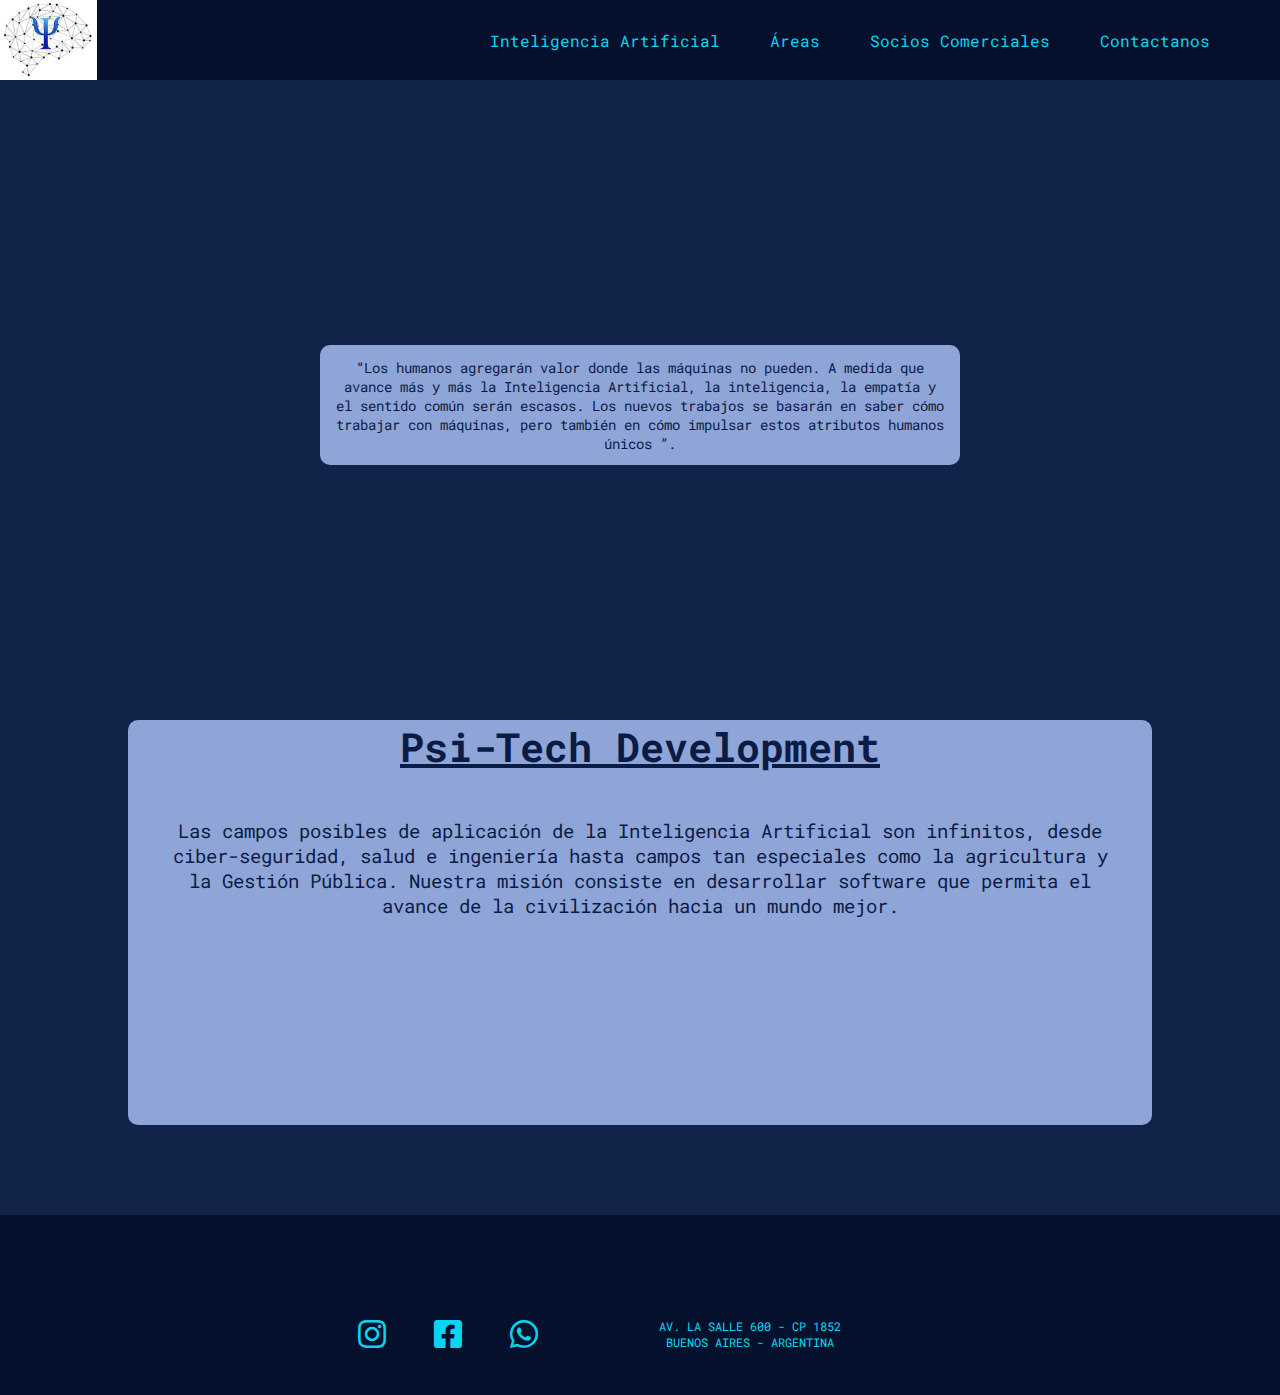
==== index.html @ 90a39880 "html one only" ====
<!DOCTYPE html>
<html lang="en">
<head>
    <meta charset="UTF-8">
    <meta http-equiv="X-UA-Compatible" content="IE=edge">
    <meta name="viewport" content="width=device-width, initial-scale=1.0">
    <link rel="stylesheet" href="CSS/Style.css">
    <link rel="preconnect" href="https://fonts.gstatic.com">
    <link href="https://fonts.googleapis.com/css2?family=Roboto+Mono&display=swap" rel="stylesheet">
    <link rel="stylesheet" href="CSS/all.min.css">
    <title>Psi-Tech</title>
</head>
<body>

    <header>
        <img src="Images/Logo.jpg" class="imgLogo">

        <nav class="menuNav">
            <ul>
                <!--<li><a href="Index.html"> <i class="fas fa-home"></i> </a></li>-->
                <li><a href="Inteligencia Artificial.html"> Inteligencia Artificial </a></li>
                <li><a href="Áreas.html"> Áreas </a></li>
                <li><a href="Socios Comerciales.html"> Socios Comerciales </a></li>
                <li><a href="Contactanos.html"> Contactanos </a></li>
            </ul>
        </nav>        
    </header>

    <section>
    <div class="banner"> 
        <p class="bannerP"> “Los humanos agregarán valor donde las máquinas no pueden. A medida que avance más y más la Inteligencia Artificial,
            la inteligencia, la empatía y el sentido común serán escasos. Los nuevos trabajos se basarán en saber cómo trabajar
            con máquinas, pero también en cómo impulsar estos atributos humanos únicos ”. </p>
    </div>
    </section>

    <article>
    <div class="empresa"> 
        <h2> Psi-Tech Development</h2>
        <p> Las campos posibles de aplicación de la Inteligencia Artificial son infinitos, desde ciber-seguridad,
            salud e ingeniería hasta campos tan especiales como la agricultura y la Gestión Pública. Nuestra misión
            consiste en desarrollar software que permita el avance de la civilización hacia un mundo mejor.</p>
    </div>    
    </article>

    <footer class="indexFooter">
        
        <div class="socialNetwork">
            <a href="" class="sNLink"> <i class="fab fa-instagram"> </i> </a>
            <a href="" class="sNLink"> <i class="fab fa-2x fa-facebook-square"> </i> </a>
            <a href="https://wa.me/5491140287143?text=%C2%A1Hola!%20Quiero%20hablar%20con%20un%20representante%20de%20Psi-Tec" class="sNLink"> <i class="fab fa-whatsapp"> </i> </a>
        </div>

        <div class="adress">
            <p> Av. La Salle 600 - CP 1852</p>
            <p> Buenos Aires - Argentina </p>
            <!--<p> <a href="https://goo.gl/maps/gT3y2zs9K83ccVrD9"><i class="fas fa-map-marker-alt"></i></a></p>-->
        </div>

    </footer>
</body>
</html>
---- CSS/Style.css ----
*{
margin:0;
padding: 0;
box-sizing: border-box;
font-family: 'Roboto Mono', monospace;
color: #09d5f0;
}

body{ 
    background-color: #122349;							
}

header{
    background-color: #04102c;
    position: fixed;
    top: 0;
    left: 0;
    width: 100%;
    height: 80px;
    z-index: 100;
    display: flex;
    justify-content: flex-end;
    align-items: center;
    transition: 0.5s;
}

.imgLogo {
    height: 80px;
    position: absolute;
    left: 0;  
}

.menuNav {
    margin-right: 50px;
    }

.menuNav li{
    list-style: none;
    display: inline-block;
}


.menuNav li a {
    text-decoration: none;
    transition: 1s;
    padding: 30px 20px;
}

.menuNav li a:hover {
    background-color: #0b318b;
    position: relative;
    top: 10px;
}

.banner {
    position: absolute;
    top: 20%;
    display: flex;
    justify-content: center;
    align-items: center;
    width: 100%;
    height: 50vh;
    background-image: url(../Images/Neural.gif);
    background-size:cover;
    }   



.bannerP {
    z-index: 10;
    position: absolute;
    font-size: 0.9em;
    text-align: center;
    max-width: 50vw;
    background-color: #b4caffc7;
    color: #0a1c45;
    border-radius: 10px;
    padding: 1vw;
}

.empresa {
    width: 80vw;
    height: 45vh;
    background-color: #b4caffc7;
    position: absolute;
    top: 80vh;
    left: 10%;
    border-radius: 10px;
    display: flex;
    align-items: center;
    flex-direction: column;
    
}

.empresa h2{
    text-align: center;
    font-size: 2.5em;    
    margin-bottom: 5vh;
    text-decoration: underline;
    color: #0a1c45;
}

.empresa p{
    font-size: 1.2em;
    text-align: center;
    max-width: 75vw;
    color: #0a1c45;
}

footer {
    width: 100vw;
    background-color: #04102c;
    height: 20vh;
    display: flex;
    justify-content: center;
    align-items: flex-end;
}

.indexFooter{
    position: relative;
    top: 135vh;
}

.adress {
    width: 30vw;
    text-align: center;
    text-transform: uppercase;
    font-size: 0.75em;
    position: relative;
    bottom: 5vh;
}

.adress i  {
    font-size: 1.5 em;
}
.socialNetwork {
    position: relative;
    bottom: 5vh;
    
}

.socialNetwork i {
    font-size: 2em;
    text-decoration: none;
    padding: 0vh 1.5vw;
}

.socialNetwork a {
    text-decoration: none;
}

.socialNetwork a:hover {
    font-size: 1.5em;
    transition: 0.5s;
}

/*.adress i{
    font-size: 2em;
    position: absolute;
    left: 3.5em;
    bottom: 0.2em;
}

.adress a:hover {
    transition: 0.5s;
}*/

/* Css for Proyectos */
.container {
    position: relative;
    top: 25vh;
    display: flex;
    justify-content: center;
    align-items: center;
    flex-wrap: wrap;
    
}

.container .box {
    position: relative;
    width: 350px;
    height: 70vh;
    display: flex;
    justify-content: center;
}

.container .box {
    align-items: center;
    background-color: #04102c;
    margin: 3vw 1.5vw; 
    transition: 1s;
}

.container .box:hover {
    transform: translateY(-5vh);
}

.container .box::before {
    content: "";
    position: absolute;
    top: 0;
    left: 0;
    width: 100%;
    height: 100%;
    background: linear-gradient(45deg, #011441, #0298fc);
    filter: blur(2vw);
}

.container .box::after {
    content: "";
    position: absolute;
    top: 0;
    left: 0;
    width: 100%;
    height: 100%;
    background: linear-gradient(45deg, #011441, #02dffc);
    filter: blur(2vw);
}

.container .box:nth-child(2)::before,
.container .box:nth-child(2)::after {
    background: linear-gradient(45deg, #02dffc, #011441)
}

.container .box span{
    position: absolute;
    top: 1em;
    right: 1em;
    left: 1em;
    bottom: 1em;
    background-color: #0007188f;
    z-index: 10;
}

.container .box .content {
    position: relative;
    z-index: 20;
    padding: 2em;
    text-align: center;
}

.container .box .content h2 {
    font-size: 1.5em;
    margin-bottom: 1em;
    color: #a4bdf8;
}

.container .box .content p {
    font-size: 0.8em;
    margin-bottom: 2em;
    text-align: justify;
    color: #a4bdf8;
}

.container .box .content a{
    font-size: 0.8em;
}

.proyectosFooter {
    position: relative;
    top: 30vh;
}



/* CSS for Contactanos  */
.contactanosFooter {
    position: relative;
    top: 100vh;
}


.boxContactanos {
    position: relative;
    top: 25vh;
    display: flex;
    justify-content: center;
    align-items: center;
    flex-direction: column;
    border-radius: 5px;
}

.CV {
    position: relative;
}

.formCV input {
    width: 300px;
    padding: 6px;
    border-radius: 6px;
    border: none;
    padding: 6px;
}





.mensaje {
    position: relative;
    top: 10vh;
}

#inputBox {
    position: relative ;
}

input{
    width: 300px;
    padding: 6px;
    border-radius: 6px;
    border: none;
    padding: 6px;   
}

.formCV .submit {
    width: 100px;
}

.submit {
    width: 100px;
}



#text {
    font-style: italic;
    display: block;
    font-size: 0.8em;
}

#form.invalid #inputBox::after{
    content: "";
    position: absolute;
    background-image: url(../Images/invalid.png);
    background-size: cover;
    z-index: 1000000;
    height: 1em;
    width: 1em;
    top: 0.5em;
    left: 280px;
}

#form.valid #inputBox::after{
    content: "";
    position: absolute;
    background-image: url(../Images/valid.png);
    background-size: cover;
    z-index: 1000000;
    height: 1em;
    width: 1em;
    top: 0.5em;
    left: 280px;
}

textarea {
    border: none;
    border-radius: 6px;
}
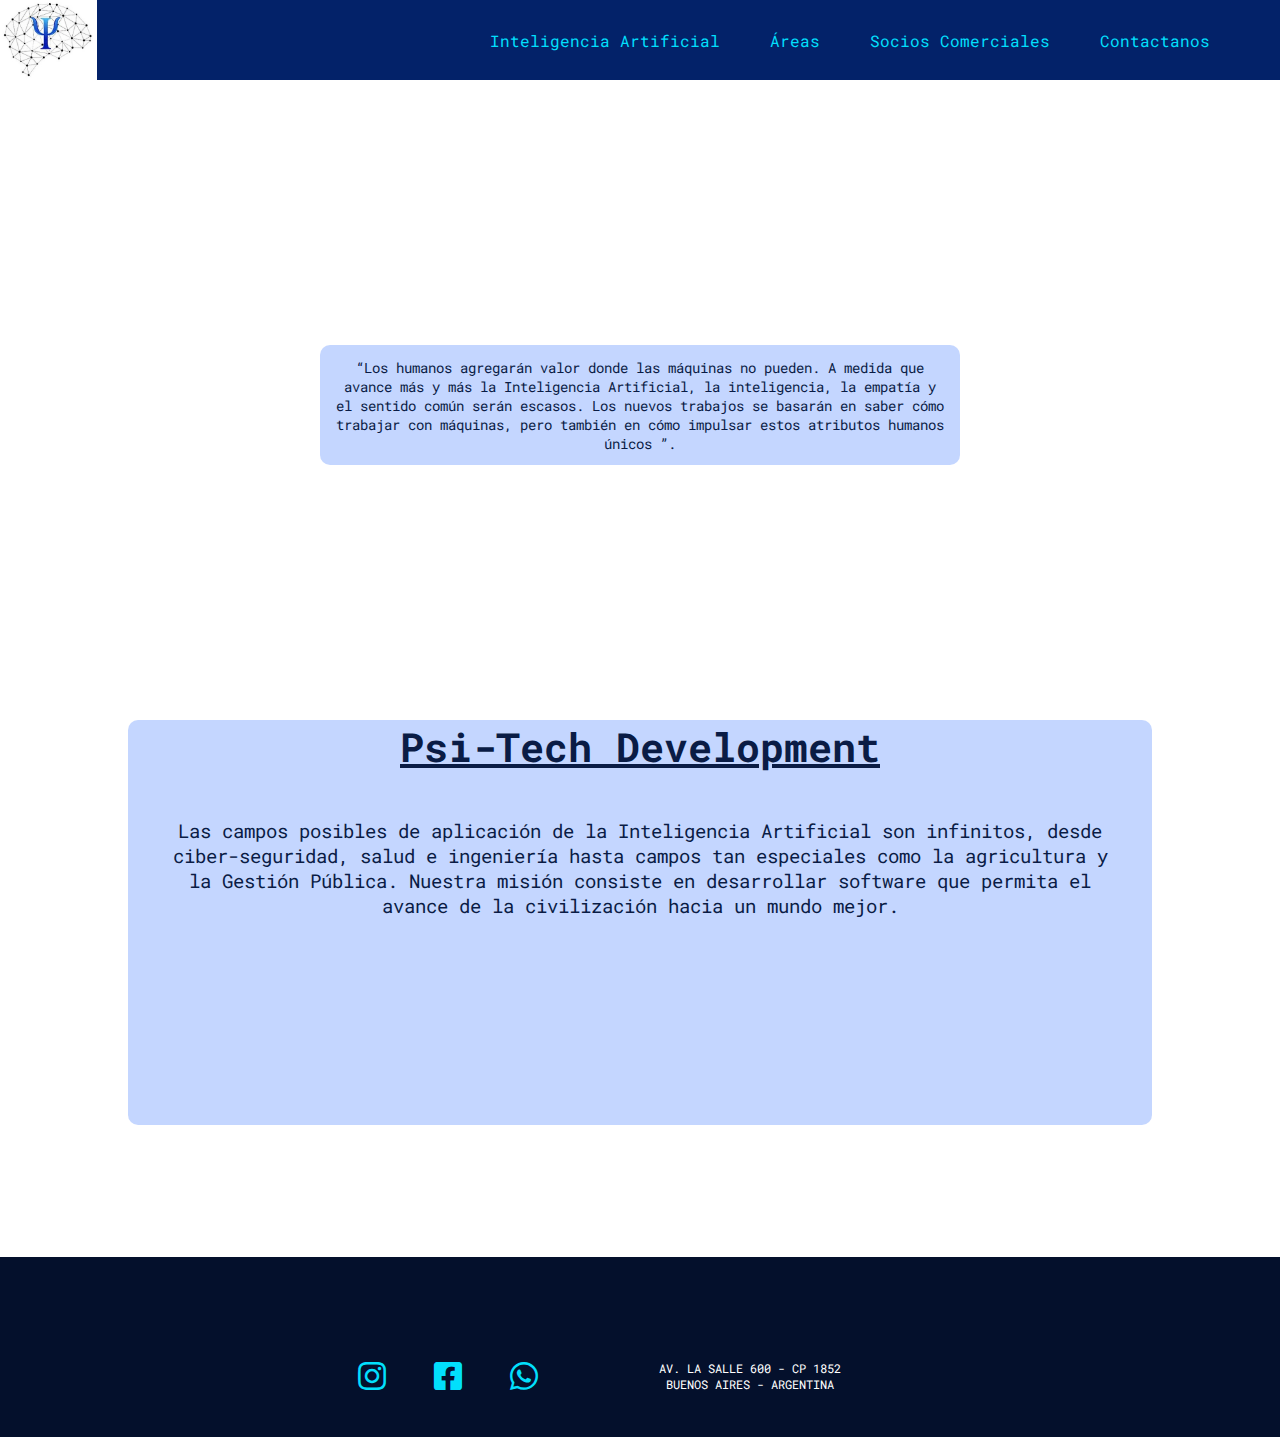
==== commit 9d8a11fc: "26-05" ====
--- a/index.html
+++ b/index.html
@@ -20,7 +20,7 @@
                 <!--<li><a href="Index.html"> <i class="fas fa-home"></i> </a></li>-->
                 <li><a href="Inteligencia Artificial.html"> Inteligencia Artificial </a></li>
                 <li><a href="Áreas.html"> Áreas </a></li>
-                <li><a href="Socios Comerciales.html"> Socios Comerciales </a></li>
+                <li><a href="Socios.html"> Socios Comerciales </a></li>
                 <li><a href="Contactanos.html"> Contactanos </a></li>
             </ul>
         </nav>        
@@ -43,6 +43,11 @@
     </div>    
     </article>
 
+
+    <section>
+        <p></p> Empezá a tomar Decisiones de forma Estratégica basada en los datos! </p>
+        <a> Hacelo ahora </a> 
+    </section>
     <footer class="indexFooter">
         
         <div class="socialNetwork">
--- a/CSS/Style.css
+++ b/CSS/Style.css
@@ -1,17 +1,26 @@
 *{
-margin:0;
+margin: 0;
 padding: 0;
 box-sizing: border-box;
 font-family: 'Roboto Mono', monospace;
-color: #09d5f0;
+color: #1b08c9;
 }
 
 body{ 
-    background-color: #122349;							
+    background-color: white;							
+}
+
+a{
+    color: #02dffc;
+}
+
+.fas, .fab{
+    color: #02dffc;
 }
 
 header{
-    background-color: #04102c;
+    margin: 0;
+    background-color: #032269;
     position: fixed;
     top: 0;
     left: 0;
@@ -25,6 +34,7 @@
 }
 
 .imgLogo {
+    margin: 0;
     height: 80px;
     position: absolute;
     left: 0;  
@@ -48,8 +58,6 @@
 
 .menuNav li a:hover {
     background-color: #0b318b;
-    position: relative;
-    top: 10px;
 }
 
 .banner {
@@ -128,8 +136,12 @@
     font-size: 0.75em;
     position: relative;
     bottom: 5vh;
-}
-
+    color: white;
+}
+
+.adress p{
+    color: white;
+}
 .adress i  {
     font-size: 1.5 em;
 }
@@ -260,7 +272,67 @@
     position: relative;
     top: 30vh;
 }
-
+/* End of CSS for "Areas"*/
+
+
+/*CSS for "Socios Comerciales"*/
+
+.sociosComercialesBanner {
+    position: relative;
+    top: 20vh;
+}
+
+.bigBoxSalud {
+    display: flex;
+    flex-direction: row;
+    justify-content: space-between;
+    align-items: center;
+    flex-wrap: wrap;
+}
+
+.bigBoxIA {
+    display: flex;
+    flex-direction: row;
+    justify-content: space-between;
+    align-items: center;
+    flex-wrap: wrap;
+}
+
+.bigBoxSoftware {
+    display: flex;
+    flex-direction: row;
+    justify-content: space-between;
+    align-items: center;
+    flex-wrap: wrap;
+}
+
+.bigBoxEducacion {
+    display: flex;
+    flex-direction: row;
+    justify-content: space-between;
+    align-items: center;
+    flex-wrap: wrap;
+}
+
+.boxes{
+    width: 300px;
+    height: 300px;
+    background-color: #011441;
+    border: 5px ridge white;
+    margin: 20px 0px;
+    display: flex;
+    justify-content: center;
+    align-items: center;
+}
+
+.boxImg{
+    width: 13em;
+}
+
+.sociosComercialesFooter {
+    position: relative;
+    top: 100vh;
+}
 
 
 /* CSS for Contactanos  */
@@ -301,7 +373,11 @@
     top: 10vh;
 }
 
-#inputBox {
+#inputBox1 {
+    position: relative ;
+}
+
+#inputBox2 {
     position: relative ;
 }
 
@@ -323,13 +399,13 @@
 
 
 
-#text {
+#text1 {
     font-style: italic;
     display: block;
     font-size: 0.8em;
 }
 
-#form.invalid #inputBox::after{
+#form1.invalid #inputBox1::after{
     content: "";
     position: absolute;
     background-image: url(../Images/invalid.png);
@@ -341,7 +417,7 @@
     left: 280px;
 }
 
-#form.valid #inputBox::after{
+#form1.valid #inputBox1::after{
     content: "";
     position: absolute;
     background-image: url(../Images/valid.png);
@@ -353,6 +429,30 @@
     left: 280px;
 }
 
+#form2.invalid #inputBox2::after{
+    content: "";
+    position: absolute;
+    background-image: url(../Images/invalid.png);
+    background-size: cover;
+    z-index: 1000000;
+    height: 1em;
+    width: 1em;
+    top: 0.5em;
+    left: 280px;
+}
+
+#form2.valid #inputBox2::after{
+    content: "";
+    position: absolute;
+    background-image: url(../Images/valid.png);
+    background-size: cover;
+    z-index: 1000000;
+    height: 1em;
+    width: 1em;
+    top: 0.5em;
+    left: 280px;
+}
+
 textarea {
     border: none;
     border-radius: 6px;
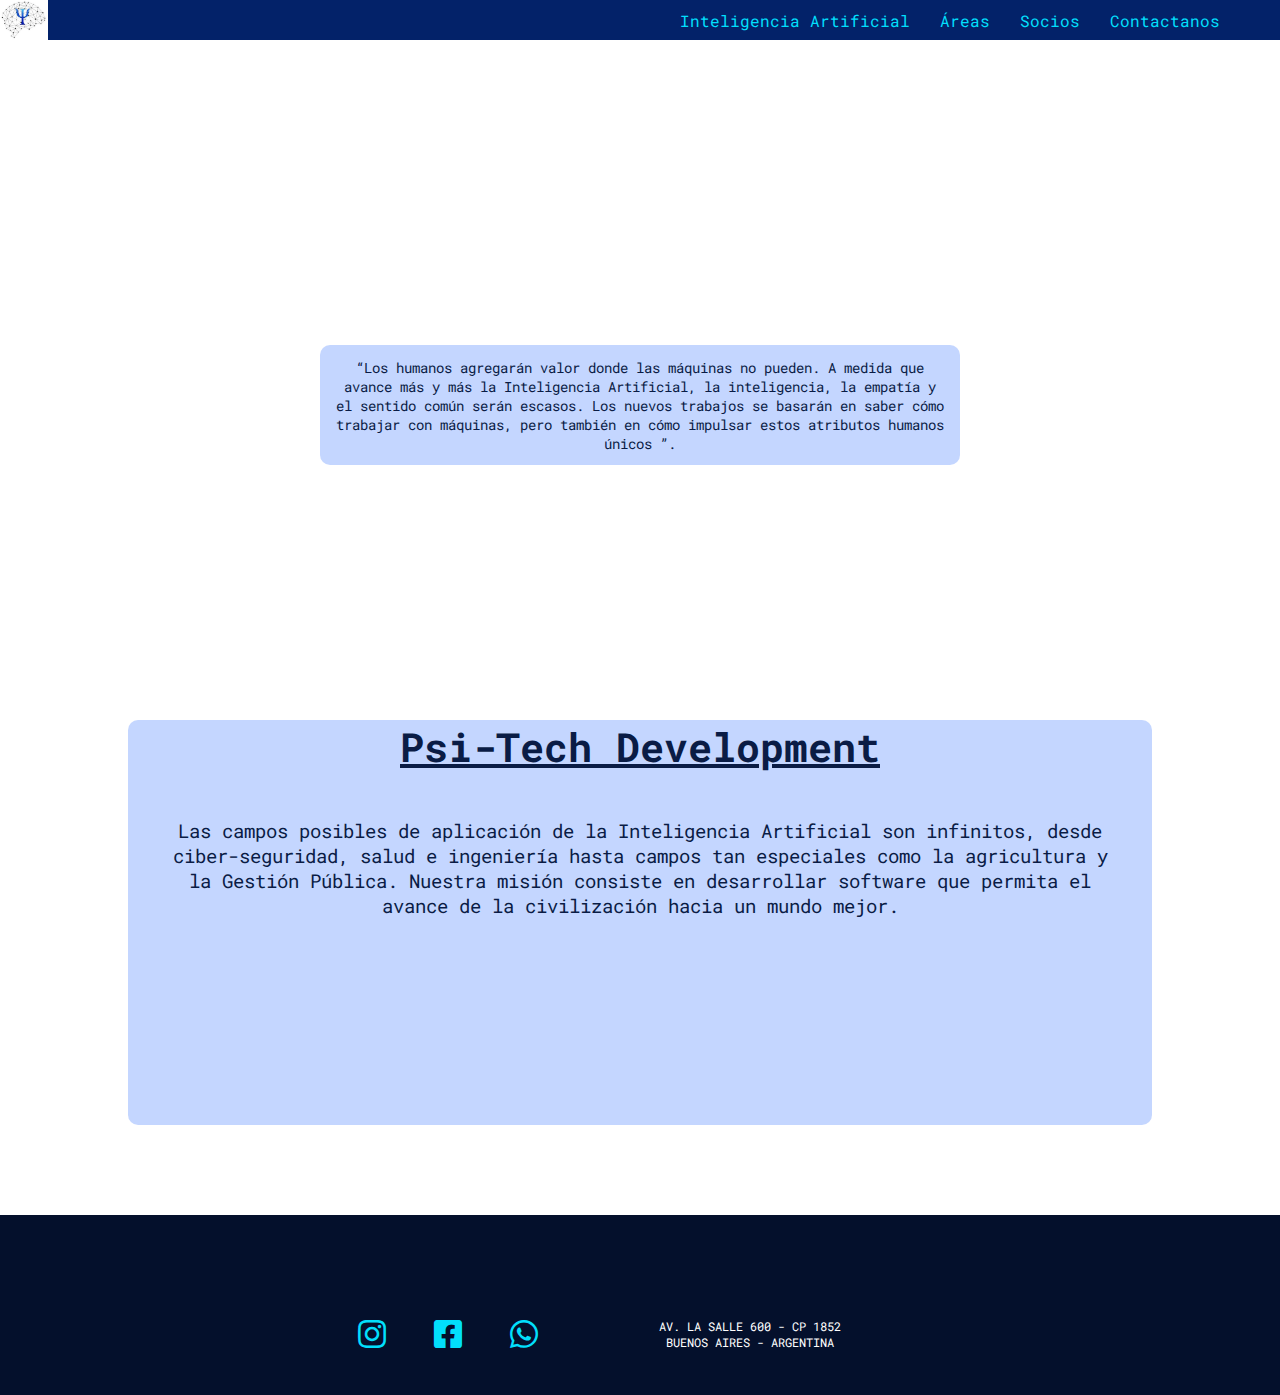
==== commit 8974299c: "26-05" ====
--- a/index.html
+++ b/index.html
@@ -8,21 +8,33 @@
     <link rel="preconnect" href="https://fonts.gstatic.com">
     <link href="https://fonts.googleapis.com/css2?family=Roboto+Mono&display=swap" rel="stylesheet">
     <link rel="stylesheet" href="CSS/all.min.css">
+    <script src="JS/Navbar.js" defer></script>
     <title>Psi-Tech</title>
 </head>
 <body>
 
-    <header>
+    <header class="header">
         <img src="Images/Logo.jpg" class="imgLogo">
 
-        <nav class="menuNav">
+        <nav class="navbar">
+
+            <a href="#" class="toggle-button">
+                <span class="bar"></span>
+                <span class="bar"></span>
+                <span class="bar"></span>
+            </a>
+
+            <div class="navbar-links">
             <ul>
                 <!--<li><a href="Index.html"> <i class="fas fa-home"></i> </a></li>-->
-                <li><a href="Inteligencia Artificial.html"> Inteligencia Artificial </a></li>
+                <li><a href="Inteligencia Artificial.html"> Inteligencia Artificial </a></li=>
+                <li><a href="Inteligencia Artificial.html"> IA </a></li>
                 <li><a href="Áreas.html"> Áreas </a></li>
-                <li><a href="Socios.html"> Socios Comerciales </a></li>
+                <li><a href="Socios.html"> Socios </a></li>
                 <li><a href="Contactanos.html"> Contactanos </a></li>
             </ul>
+            </div>
+
         </nav>        
     </header>
 
@@ -44,10 +56,6 @@
     </article>
 
 
-    <section>
-        <p></p> Empezá a tomar Decisiones de forma Estratégica basada en los datos! </p>
-        <a> Hacelo ahora </a> 
-    </section>
     <footer class="indexFooter">
         
         <div class="socialNetwork">
@@ -59,7 +67,6 @@
         <div class="adress">
             <p> Av. La Salle 600 - CP 1852</p>
             <p> Buenos Aires - Argentina </p>
-            <!--<p> <a href="https://goo.gl/maps/gT3y2zs9K83ccVrD9"><i class="fas fa-map-marker-alt"></i></a></p>-->
         </div>
 
     </footer>
--- a/CSS/Style.css
+++ b/CSS/Style.css
@@ -25,7 +25,7 @@
     top: 0;
     left: 0;
     width: 100%;
-    height: 80px;
+    height: 40px;
     z-index: 100;
     display: flex;
     justify-content: flex-end;
@@ -35,30 +35,103 @@
 
 .imgLogo {
     margin: 0;
-    height: 80px;
+    height: 40px;
     position: absolute;
     left: 0;  
 }
 
-.menuNav {
+.navbar-links {
     margin-right: 50px;
     }
 
-.menuNav li{
+.navbar-links li{
     list-style: none;
     display: inline-block;
 }
 
-
-.menuNav li a {
+.navbar-links li:nth-child(2) {
+    display: none;
+}
+
+
+.navbar-links li a {
     text-decoration: none;
     transition: 1s;
-    padding: 30px 20px;
-}
-
-.menuNav li a:hover {
-    background-color: #0b318b;
-}
+    padding: 10px 10px;
+}
+
+.navbar-links ul li a:hover {
+    background-color: #f1f5f8;
+}
+
+.toggle-button {
+    position: relative;
+    right: 50vw;
+    display: none;
+    flex-direction: column;
+    justify-content: space-between;
+    width: 30px;
+    height: 21px;
+}
+
+.toggle-button .bar {
+    height: 3px;
+    width: 100%;
+    background-color: #02dffc;
+    border-radius: 10px;
+}
+
+@media (max-width: 800px) {
+    .navbar {
+        flex-direction: column;
+        align-items: flex-start;
+    }
+
+    .toggle-button {
+        display: flex;
+        z-index: 10000;
+    }
+
+    .navbar-links {
+        display: none;
+        width: 100%;
+    }
+
+    
+    .navbar-links ul {
+        position: relative;
+        left: 33%;
+        width: 100vw;
+        flex-direction: row;
+    }
+
+    .navbar-links ul li {
+        text-align: center;
+    }
+
+    .navbar-links li:nth-child(1) {
+        display: none;
+    }
+
+    .navbar-links li:nth-child(2) {
+        display: inline-block;
+    }
+
+    .navbar-links ul li a {
+        padding: 0;
+        margin-left: 2vw;
+    }
+
+    .navbar-links.active {
+        display: flex;
+        position: relative;
+        top: 20px;
+        background-color: #032269;
+    }
+}
+
+/* End of Mediaquery for Navbar*/
+
 
 .banner {
     position: absolute;
@@ -71,8 +144,6 @@
     background-image: url(../Images/Neural.gif);
     background-size:cover;
     }   
-
-
 
 .bannerP {
     z-index: 10;
@@ -148,7 +219,6 @@
 .socialNetwork {
     position: relative;
     bottom: 5vh;
-    
 }
 
 .socialNetwork i {
@@ -166,18 +236,81 @@
     transition: 0.5s;
 }
 
-/*.adress i{
-    font-size: 2em;
-    position: absolute;
-    left: 3.5em;
-    bottom: 0.2em;
-}
-
-.adress a:hover {
-    transition: 0.5s;
-}*/
-
-/* Css for Proyectos */
+/*End of index*/
+
+
+
+
+
+/*CSS for Inteligencia Artificial*/
+
+.textoIA {
+    margin: 10vw;
+    position: relative;
+    top: 50px;
+    display: flex;
+    flex-direction: column;
+    
+}
+
+.bigTitleIA{    
+    align-self: center;
+    margin-bottom: 40px;
+    font-size: 3.5em;
+    background-color: #011441;
+    color: aliceblue;
+    width: 100%;
+    text-align: center;
+    padding: 10px 0px;
+}
+
+.titleIA{
+    font-size: 2.5em;
+    margin: 20px 0px;
+}
+
+.pIA {
+    text-align: justify;
+    margin-bottom: 20px;
+}
+
+.subtitleIA {
+    font-size: 1.5em;
+    text-decoration: underline;
+}
+
+.historia{
+    position: relative;
+    display: flex;
+    align-items: center;
+    margin-bottom: 20px;
+    height: 15vw;
+}
+
+.turingImg{
+    width: 100px;
+}
+
+.historiaP{
+    text-align: justify;
+    width: 87%;
+    position: relative;
+}
+
+
+
+.backpropagationImg{
+    height: 55vh;
+}
+
+/*End of Inteligencia Artificial*/
+
+
+
+
+
+
+/* Css for Areas */
 .container {
     position: relative;
     top: 25vh;
@@ -272,7 +405,12 @@
     position: relative;
     top: 30vh;
 }
+
 /* End of CSS for "Areas"*/
+
+
+
+
 
 
 /*CSS for "Socios Comerciales"*/
@@ -334,8 +472,15 @@
     top: 100vh;
 }
 
+/* End of Socios */
+
+
+
+
+
 
 /* CSS for Contactanos  */
+
 .contactanosFooter {
     position: relative;
     top: 100vh;
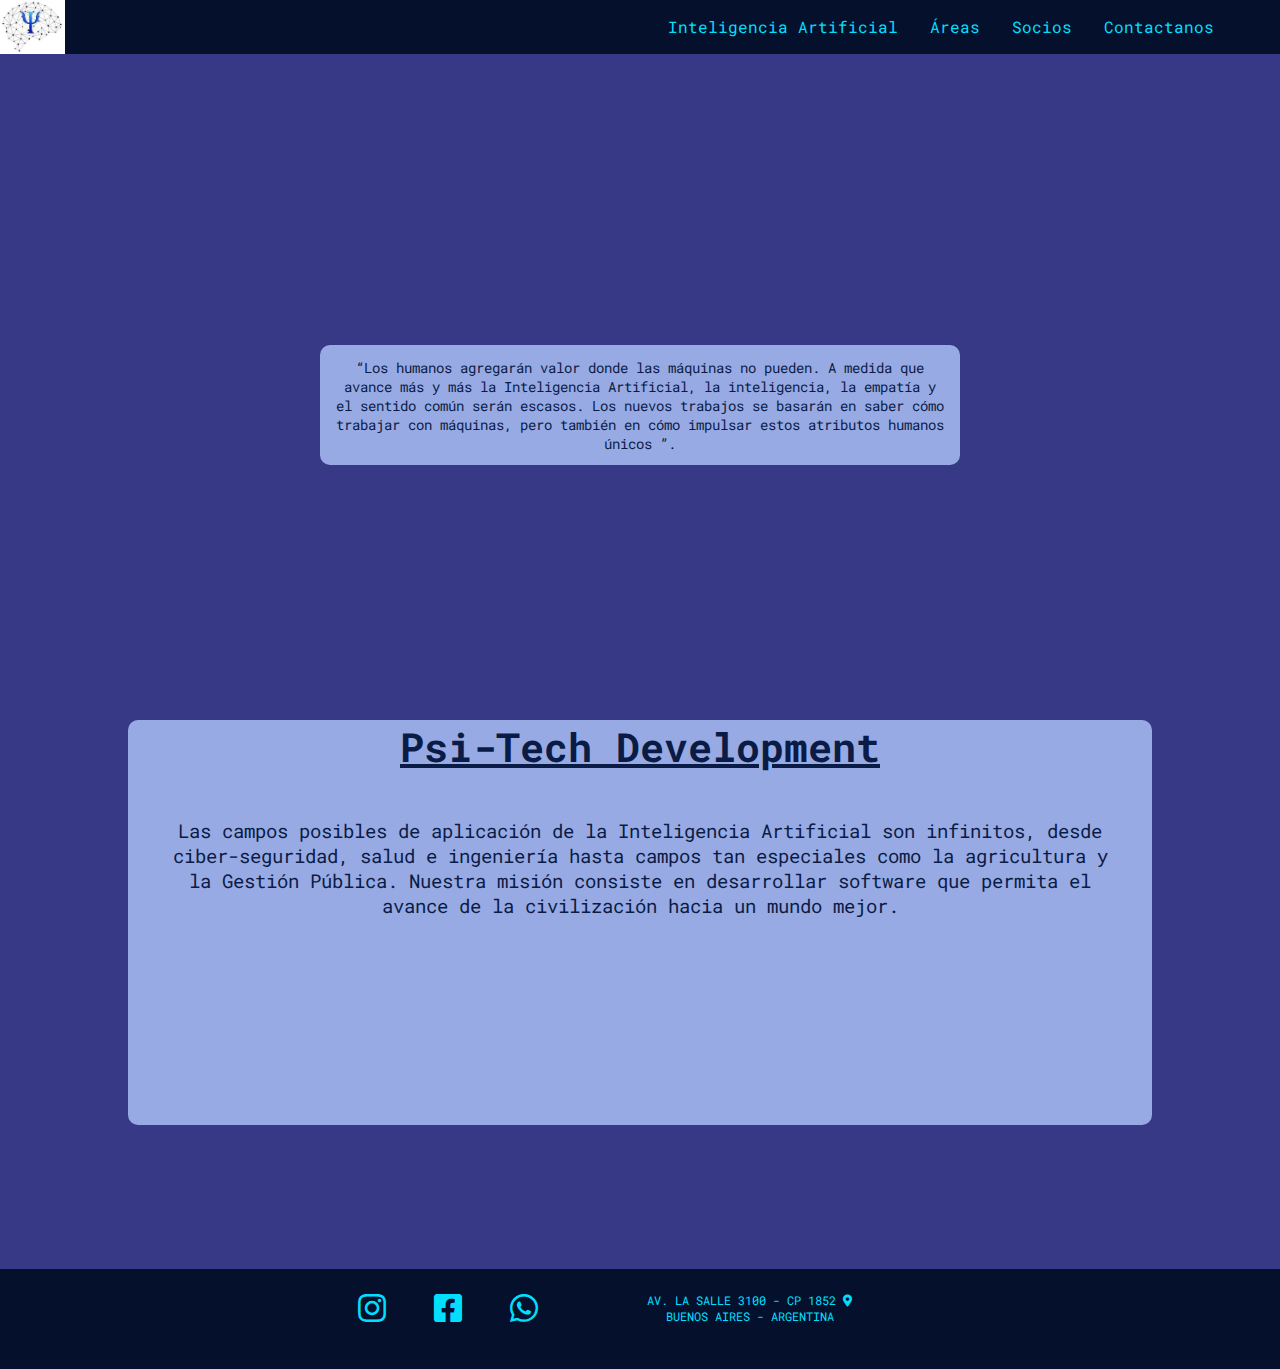
==== commit 6e042127: "casi terminado" ====
--- a/index.html
+++ b/index.html
@@ -9,34 +9,29 @@
     <link href="https://fonts.googleapis.com/css2?family=Roboto+Mono&display=swap" rel="stylesheet">
     <link rel="stylesheet" href="CSS/all.min.css">
     <script src="JS/Navbar.js" defer></script>
+    <link rel="icon" href="Images/Logo.jpg">
     <title>Psi-Tech</title>
 </head>
 <body>
 
-    <header class="header">
-        <img src="Images/Logo.jpg" class="imgLogo">
-
-        <nav class="navbar">
-
-            <a href="#" class="toggle-button">
-                <span class="bar"></span>
-                <span class="bar"></span>
-                <span class="bar"></span>
-            </a>
-
-            <div class="navbar-links">
-            <ul>
-                <!--<li><a href="Index.html"> <i class="fas fa-home"></i> </a></li>-->
-                <li><a href="Inteligencia Artificial.html"> Inteligencia Artificial </a></li=>
-                <li><a href="Inteligencia Artificial.html"> IA </a></li>
-                <li><a href="Áreas.html"> Áreas </a></li>
-                <li><a href="Socios.html"> Socios </a></li>
-                <li><a href="Contactanos.html"> Contactanos </a></li>
-            </ul>
-            </div>
-
-        </nav>        
-    </header>
+    <nav class="navbar">
+        <img src = "Images/Logo.jpg" class="imgLogo">
+        <a href="#" class="toggle-button">
+        <span class="bar"></span>
+        <span class="bar"></span>
+        <span class="bar"></span>
+        </a>
+        <div class="navbar-links">
+        <ul>
+            <li><a href="Index.html" style="display: none;"> <i class="fas fa-home"></i> </a></li>
+            <li><a href="Inteligencia Artificial.html"> Inteligencia Artificial </a></li>
+            <li><a href="Inteligencia Artificial.html"> IA </a></li>
+            <li><a href="Áreas.html"> Áreas </a></li>
+            <li><a href="Socios.html"> Socios </a></li>
+            <li><a href="Contactanos.html"> Contactanos </a></li>
+        </ul>
+        </div>
+    </nav>
 
     <section>
     <div class="banner"> 
@@ -59,17 +54,19 @@
     <footer class="indexFooter">
         
         <div class="socialNetwork">
-            <a href="" class="sNLink"> <i class="fab fa-instagram"> </i> </a>
-            <a href="" class="sNLink"> <i class="fab fa-2x fa-facebook-square"> </i> </a>
+            <a href="https://www.instagram.com/psytechdevelop/" class="sNLink"> <i class="fab fa-instagram"> </i> </a>
+            <a href="https://www.facebook.com/Psy-Tech-105692078386068" class="sNLink"> <i class="fab fa-2x fa-facebook-square"> </i> </a>
             <a href="https://wa.me/5491140287143?text=%C2%A1Hola!%20Quiero%20hablar%20con%20un%20representante%20de%20Psi-Tec" class="sNLink"> <i class="fab fa-whatsapp"> </i> </a>
         </div>
 
         <div class="adress">
-            <p> Av. La Salle 600 - CP 1852</p>
+            <p> Av. La Salle 3100 - CP 1852 <span> <i class="fas fa-map-marker-alt"></i> </span></p>
             <p> Buenos Aires - Argentina </p>
         </div>
 
     </footer>
+
+    
 </body>
 </html>
 
--- a/CSS/Style.css
+++ b/CSS/Style.css
@@ -7,7 +7,7 @@
 }
 
 body{ 
-    background-color: white;							
+    background-color: rgb(56, 57, 134);							
 }
 
 a{
@@ -18,55 +18,56 @@
     color: #02dffc;
 }
 
-header{
+.navbar {
+    display: flex;
+    position: relative;
+    justify-content: space-between;
+    align-items: center;
+    background-color: #04102c;
+}
+
+.imgLogo {
+    width: 65px;
+}    
+
+.navbar-links {
+    height: 100%;
+    margin-right: 50px;
+}
+
+.navbar-links ul {
+    display: flex;
     margin: 0;
-    background-color: #032269;
-    position: fixed;
-    top: 0;
-    left: 0;
-    width: 100%;
-    height: 40px;
-    z-index: 100;
-    display: flex;
-    justify-content: flex-end;
-    align-items: center;
+    padding: 0;
+    
+}
+
+.navbar-links li {
+    list-style: none;
+}
+
+.navbar-links li a {
+    display: block;
+    text-decoration: none;
+    color: #02dffc;
+    padding: 1rem;
+}
+
+
+.navbar-links li:nth-child(3) {
+    display: none;
+}
+
+
+.navbar-links li:hover {
+    background-color: #1b08c9;
     transition: 0.5s;
 }
 
-.imgLogo {
-    margin: 0;
-    height: 40px;
-    position: absolute;
-    left: 0;  
-}
-
-.navbar-links {
-    margin-right: 50px;
-    }
-
-.navbar-links li{
-    list-style: none;
-    display: inline-block;
-}
-
-.navbar-links li:nth-child(2) {
-    display: none;
-}
-
-
-.navbar-links li a {
-    text-decoration: none;
-    transition: 1s;
-    padding: 10px 10px;
-}
-
-.navbar-links ul li a:hover {
-    background-color: #f1f5f8;
-}
-
 .toggle-button {
-    position: relative;
-    right: 50vw;
+    position: absolute;
+    align-self: center;
+    top: 10px;
     display: none;
     flex-direction: column;
     justify-content: space-between;
@@ -80,58 +81,6 @@
     background-color: #02dffc;
     border-radius: 10px;
 }
-
-@media (max-width: 800px) {
-    .navbar {
-        flex-direction: column;
-        align-items: flex-start;
-    }
-
-    .toggle-button {
-        display: flex;
-        z-index: 10000;
-    }
-
-    .navbar-links {
-        display: none;
-        width: 100%;
-    }
-
-    
-    .navbar-links ul {
-        position: relative;
-        left: 33%;
-        width: 100vw;
-        flex-direction: row;
-    }
-
-    .navbar-links ul li {
-        text-align: center;
-    }
-
-    .navbar-links li:nth-child(1) {
-        display: none;
-    }
-
-    .navbar-links li:nth-child(2) {
-        display: inline-block;
-    }
-
-    .navbar-links ul li a {
-        padding: 0;
-        margin-left: 2vw;
-    }
-
-    .navbar-links.active {
-        display: flex;
-        position: relative;
-        top: 20px;
-        background-color: #032269;
-    }
-}
-
-/* End of Mediaquery for Navbar*/
-
 
 .banner {
     position: absolute;
@@ -198,6 +147,7 @@
 .indexFooter{
     position: relative;
     top: 135vh;
+    height: 100px;
 }
 
 .adress {
@@ -207,11 +157,11 @@
     font-size: 0.75em;
     position: relative;
     bottom: 5vh;
-    color: white;
+    color: #1b08c9;
 }
 
 .adress p{
-    color: white;
+    color: #02dffc;
 }
 .adress i  {
     font-size: 1.5 em;
@@ -231,9 +181,20 @@
     text-decoration: none;
 }
 
-.socialNetwork a:hover {
-    font-size: 1.5em;
-    transition: 0.5s;
+@media only screen and (max-width: 768px){
+.empresa {
+    height: 55vh;
+}
+}
+
+@media only screen and (max-width: 600px){
+.empresa {
+    height: 75vh;
+}
+
+.indexFooter{
+    top: 155vh;
+}
 }
 
 /*End of index*/
@@ -245,12 +206,12 @@
 /*CSS for Inteligencia Artificial*/
 
 .textoIA {
-    margin: 10vw;
-    position: relative;
-    top: 50px;
+    margin: 5vw;
+    position: relative;
     display: flex;
     flex-direction: column;
-    
+    background-color: #b4caffc7;
+    padding: 10px;
 }
 
 .bigTitleIA{    
@@ -287,9 +248,6 @@
     height: 15vw;
 }
 
-.turingImg{
-    width: 100px;
-}
 
 .historiaP{
     text-align: justify;
@@ -297,12 +255,22 @@
     position: relative;
 }
 
-
-
 .backpropagationImg{
     height: 55vh;
 }
 
+.iAFooter{
+    position: relative;
+    top: 10px;
+}
+@media only screen and (max-width: 768px){
+
+}
+
+@media only screen and (max-width: 600px){
+    
+}
+
 /*End of Inteligencia Artificial*/
 
 
@@ -313,7 +281,7 @@
 /* Css for Areas */
 .container {
     position: relative;
-    top: 25vh;
+    top: 5vh;
     display: flex;
     justify-content: center;
     align-items: center;
@@ -401,11 +369,18 @@
     font-size: 0.8em;
 }
 
-.proyectosFooter {
-    position: relative;
-    top: 30vh;
-}
-
+.areasFooter {
+    position: relative;
+    top: 5vh;
+}
+
+@media only screen and (max-width: 768px){
+
+}
+
+@media only screen and (max-width: 600px){
+    
+}
 /* End of CSS for "Areas"*/
 
 
@@ -413,11 +388,24 @@
 
 
 
-/*CSS for "Socios Comerciales"*/
-
-.sociosComercialesBanner {
-    position: relative;
-    top: 20vh;
+/*CSS for "Socios"*/
+
+.socios{
+    margin: 2vw 10vw;
+    position: relative;
+    display: flex;
+    flex-direction: column;
+    background-color: #b4caffc7;
+    padding: 25px;
+}
+
+.socios p{
+    text-align: justify;
+}
+
+.socios a{
+    margin-bottom: 35px;
+    text-align: center;
 }
 
 .bigBoxSalud {
@@ -454,7 +442,7 @@
 
 .boxes{
     width: 300px;
-    height: 300px;
+    height: 150px;
     background-color: #011441;
     border: 5px ridge white;
     margin: 20px 0px;
@@ -464,12 +452,20 @@
 }
 
 .boxImg{
-    width: 13em;
-}
-
-.sociosComercialesFooter {
-    position: relative;
-    top: 100vh;
+    width: 10em;
+}
+
+.sociosFooter {
+    position: relative;
+    top: 5vh;
+}
+
+@media only screen and (max-width: 768px){
+
+}
+
+@media only screen and (max-width: 600px){
+    
 }
 
 /* End of Socios */
@@ -481,24 +477,24 @@
 
 /* CSS for Contactanos  */
 
-.contactanosFooter {
-    position: relative;
-    top: 100vh;
-}
+
 
 
 .boxContactanos {
     position: relative;
-    top: 25vh;
+    top: 5vh;
     display: flex;
     justify-content: center;
     align-items: center;
     flex-direction: column;
     border-radius: 5px;
+    
 }
 
 .CV {
     position: relative;
+    background-color: #a4bdf8;
+    padding: 2vw 5vw;
 }
 
 .formCV input {
@@ -510,12 +506,12 @@
 }
 
 
-
-
-
 .mensaje {
     position: relative;
     top: 10vh;
+    background-color: #a4bdf8;
+    padding: 2vw 5vw;
+    margin-bottom: 25vh;
 }
 
 #inputBox1 {
@@ -541,8 +537,6 @@
 .submit {
     width: 100px;
 }
-
-
 
 #text1 {
     font-style: italic;
@@ -603,3 +597,77 @@
     border-radius: 6px;
 }
 
+
+@media only screen and (max-width: 768px){
+
+}
+
+@media only screen and (max-width: 600px){
+    
+}
+
+
+/*End of Contactanos*/
+
+
+
+
+
+/*Media query for Navbar*/
+
+@media only screen and (max-width: 768px){
+    .navbar-links li:nth-child(2) {
+        display: none;
+    }
+
+    .navbar-links li:nth-child(3) {
+        display: inline-block;
+    }
+
+}
+
+@media (max-width: 600px) {
+    .navbar {
+        flex-direction: column;
+        align-items: flex-start;
+    }
+
+    .toggle-button {
+        display: flex;
+    }
+
+    .navbar-links {
+        display: none;
+        width: 100%;
+        
+    }
+
+    .navbar-links ul {
+        width: 100%;
+        flex-direction: row;
+        justify-content: center;
+        
+    }
+
+    .navbar-links ul li {
+        text-align: center;
+    }
+
+    .navbar-links ul li a {
+        padding: .5rem 1rem;
+    }
+
+    .navbar-links li:nth-child(2) {
+        display: none;
+    }
+
+    .navbar-links li:nth-child(3) {
+        display: inline-block;
+    }
+
+    .navbar-links.active {
+        display: flex;
+    }
+}
+
+/* End of Mediaquery for Navbar*/